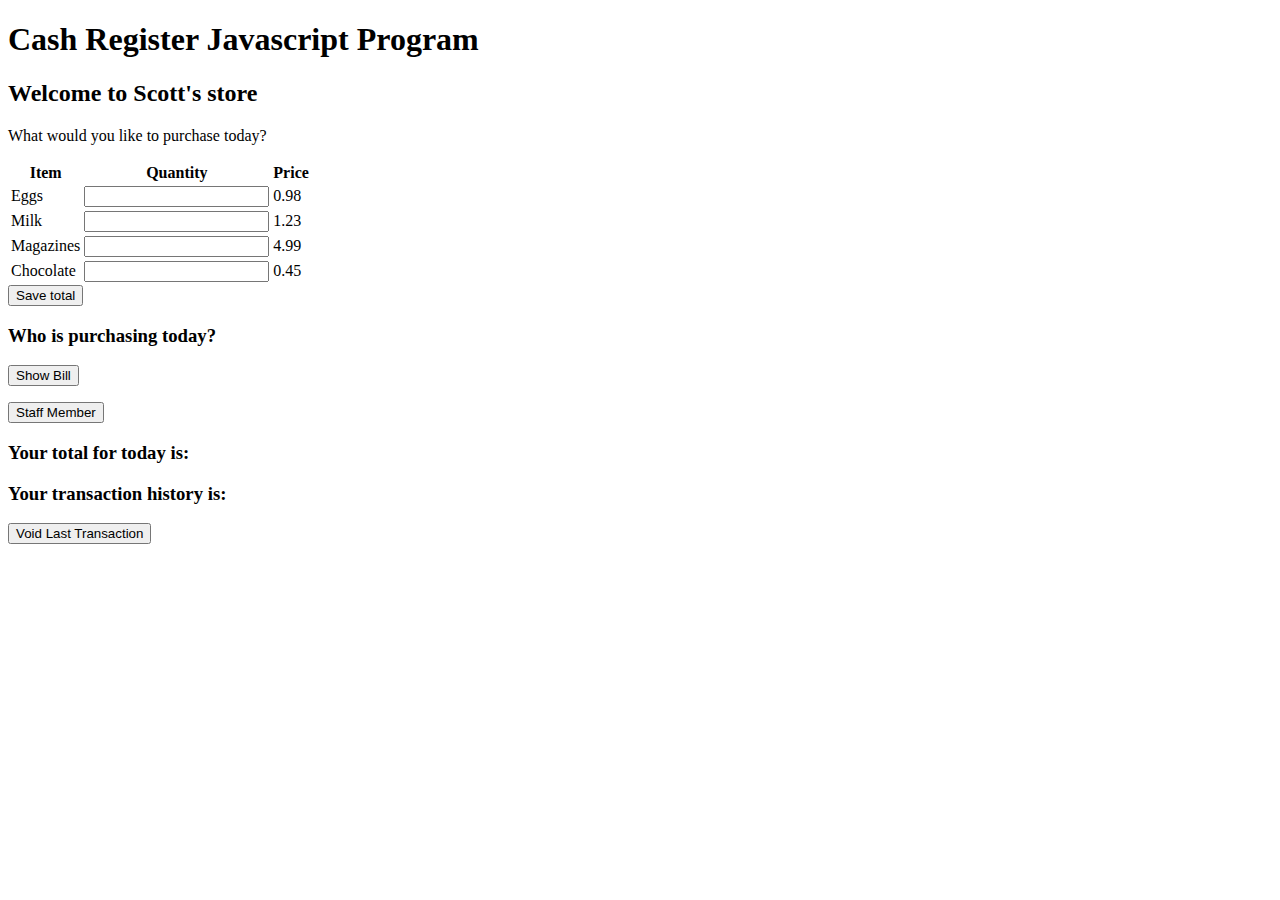
==== CashRegisterHTML.html @ c8240e4e "Added files for program" ====
<!DOCTYPE html>
<html>
<head>
<title>Cash Register</title>
<meta charset="utf-8"><link rel="stylesheet" type="text/css" href="../css/cashRegisterStyles.css">
<link href="https://fonts.googleapis.com/css?family=Open+Sans|Slabo+27px" rel="stylesheet">
</head>
<body>
<h1>Cash Register Javascript Program</h1>
<nav></nav>
<section>
<h2>Welcome to Scott's store</h2>
<p>What would you like to purchase today?</p>

<form id="shoppingForm">
<table id="orderForm">
      <th>
        <span>Item</span>
      </th>
      <th>
        <span>Quantity</span>
      </th>
      <th>
        <span>Price</span>
      </th>
    <tr>
      <td>
        <span>Eggs</span>
      </td>
      <td>
        <input type="text" id="eggsQty">
      </td>
      <td>
        <span id="eggsCost">0.98</span>
      </td>
    </tr>
    <tr>
      <td>
        <span>Milk</span>
      </td>
      <td>
        <input type="text" id="milkQty">
      </td>
      <td>
        <span id="milkCost">1.23</span>
      </td>
    </tr>
    <tr>
      <td>
        <span>Magazines</span>
      </td>
      <td>
        <input type="text" id="magazinesQty">
      </td>
      <td>
        <span id="magazinesCost">4.99</span>
      </td>
    </tr>
    <tr>
      <td>
        <span>Chocolate</span>
      </td>
      <td>
        <input type="text" id="chocolateQty">
      </td>
      <td>
        <span id="chocolateCost">0.45</span>
      </td>
    </tr>
    </table>
<input type="button" onClick="cashRegister.scan()" value="Save total">

</section>

<h3>Who is purchasing today?</h3>
<p><input type="button" onclick="showBill()" value="Show Bill"></p>
<p><input type="button" id="StaffMember" value="Staff Member" onclick="showStaff()"></p>
<div id="staffMembers" style="display:none">
  <p>Which staff member?</p>
  <input type="radio" name="staff" value="Bob" id="bob">Bob<br>
  <input type="radio" name="staff" value="Susan" id="susan">Susan<br>
  <input type="radio" name="staff" value="Scott" id="scott">Scott<br>
  <input type="button" id="staffDiscount" onclick="applyStaffDiscount()" value="Apply staff discount">
</div>

<h3>Your total for today is:</h3><span id="totalOutput"></span>

<h3>Your transaction history is:</h3><span id="receipt"></span>


<input type="button" onclick="voidLastTransaction()" value="Void Last Transaction">

</section>
<script src="../js/cashRegister.js">
</script>
</body>
</html>
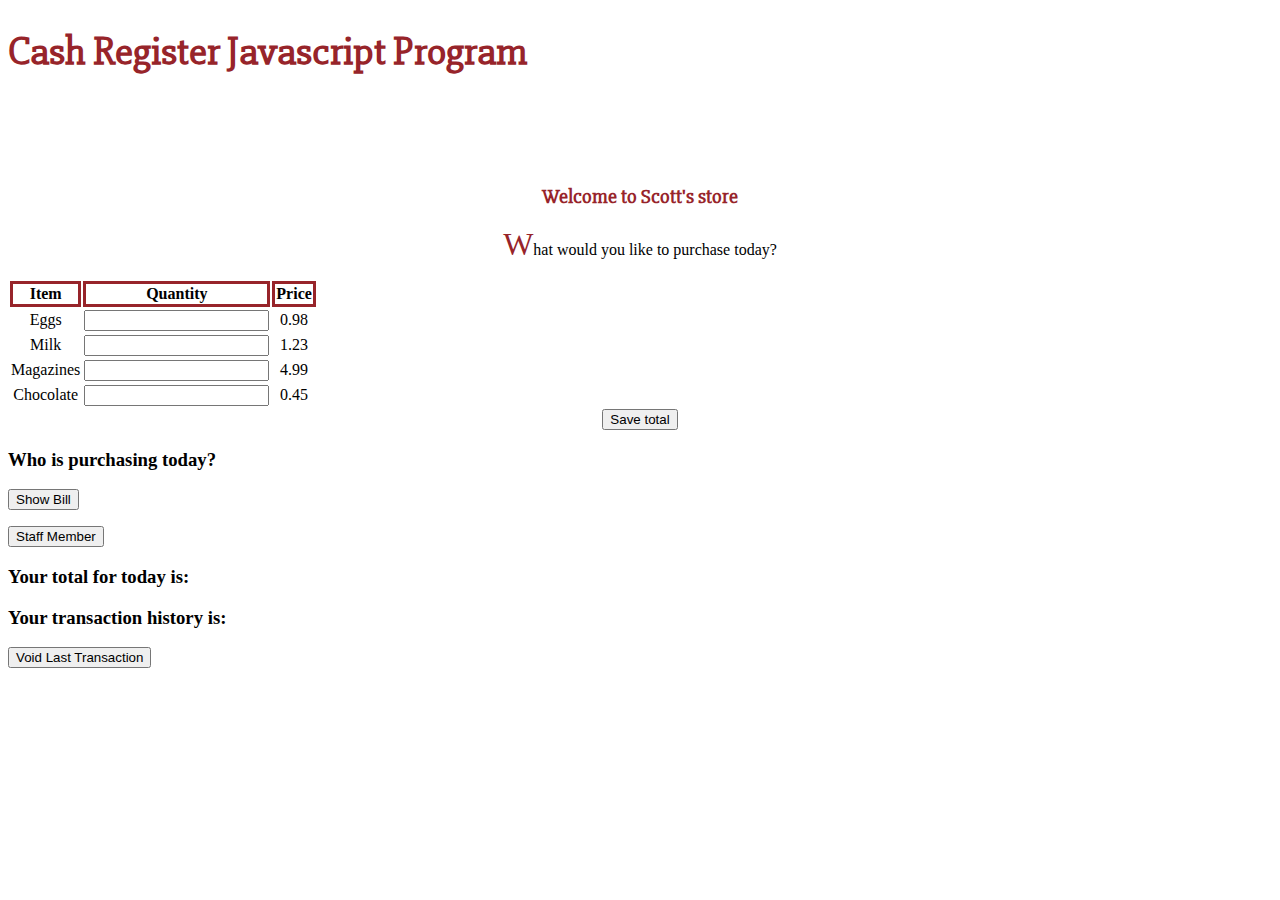
==== commit d4b46c56: "Staff discount function now working." ====
--- a/CashRegisterHTML.html
+++ b/CashRegisterHTML.html
@@ -2,7 +2,7 @@
 <html>
 <head>
 <title>Cash Register</title>
-<meta charset="utf-8"><link rel="stylesheet" type="text/css" href="../css/cashRegisterStyles.css">
+<meta charset="utf-8"><link rel="stylesheet" type="text/css" href="cashRegisterStyles.css">
 <link href="https://fonts.googleapis.com/css?family=Open+Sans|Slabo+27px" rel="stylesheet">
 </head>
 <body>
@@ -91,7 +91,7 @@
 <input type="button" onclick="voidLastTransaction()" value="Void Last Transaction">
 
 </section>
-<script src="../js/cashRegister.js">
+<script src="cashRegister.js">
 </script>
 </body>
 </html>
--- a/cashRegisterStyles.css
+++ b/cashRegisterStyles.css
@@ -0,0 +1,170 @@
+.container 	{
+	width:80%;
+	max-width:1055px;
+	min-width:800px;
+	margin: auto;
+	}
+
+nav			{
+	background-color: white;
+	width:100%;
+	height:50px;
+	margin: auto;
+	font-size:20px;
+	text-align: center;
+	padding-top: 15px;
+	font-family: 'Open Sans', sans-serif;
+	}
+section 	{
+		background-color:white;
+		width:100%;
+		text-align:center;
+	}
+nav img {
+	height: 20px;
+	width: 20px;
+}
+
+
+header		{
+	background-color:black;
+	width:100%;
+	height:406px;
+	font-size:100px;
+	text-align:center;
+}
+h1 {
+	font-family: 'Slabo 27px', serif;
+	color: #97242A;
+	font-size: 40px;
+}
+h2 {
+	font-family: 'Slabo 27px', serif;
+	color: #97242A;
+	font-size: 20px;
+}
+
+article{
+	background-color:white;
+	width:60%;
+	font-size:15px;
+	margin:0 auto;
+	font-family: 'Open Sans', sans-serif;
+	text-align: left;
+	}
+#social {
+	background-color: white;
+	width:320px;
+    border-radius: 5px;
+	border-style: solid;
+	margin:0 auto;
+	padding: 2px;
+	border-color: #97242A;
+	text-align: center;
+}
+#icons {
+	margin:0 auto;
+	text-align: center;
+}
+#facebook {
+	-ms-transform: rotate(7deg); /* IE 9 */
+    -webkit-transform:rotate(7deg);/* Chrome, Safari, Opera */
+    transform: rotate(7deg);
+	padding-top: 8px;
+	padding-bottom: 8px;
+}
+#twitter {
+	-ms-transform: rotate(-7deg); /* IE 9 */
+    -webkit-transform:rotate(-7deg);/* Chrome, Safari, Opera */
+    transform: rotate(-7deg);
+	padding-top: 8px;
+	padding-bottom: 8px;
+	display: inline;
+}
+#instagram {
+	-ms-transform: rotate(7deg); /* IE 9 */
+    -webkit-transform:rotate(7deg);/* Chrome, Safari, Opera */
+    transform: rotate(7deg);
+	padding-top: 8px;
+	padding-bottom: 8px;
+	display: inline;
+}
+.discography  td,th {
+	border-collapse: collapse;
+	border-style: solid;
+	border-color: #97242A;
+	margin:0 auto;
+	text-align: center;
+}
+article li {
+	list-style-type: lower-alpha;
+	margin: 0 auto;
+	padding: 0;
+	text-align: center;
+	background-color: black;
+	color: white;
+	list-style-position:inside;
+}
+article ol {
+	text-align: left;
+}
+
+footer {
+	background-color: white;
+	width:100%;
+	height:50px;
+	margin: auto;
+	font-size:15px;
+	border-style: dotted;
+	text-align: center;
+	text-align: center;
+	padding-top: 15px;
+}
+footer a {
+	color: #97242A;
+}
+td img {
+	padding: 20px;
+	margin:0 auto;
+}
+a:visited {
+	color:#FFBD4A;
+}
+a:hover {
+	color:blue;
+}
+a:active {
+	color: #00C4CC
+}
+p::first-letter {
+    font-size: 200%;
+    color: #97242A;
+}
+span.error {
+	padding-left: 5px;
+	font-size:10px;
+	color:  red;
+	font-family: 'Open Sans', sans-serif;
+}
+
+
+
+video {
+	display: block;
+	margin: 0 auto;
+}
+label {
+	padding-top: 3px;
+	padding-bottom: 3px;
+}
+#Preferences {
+	border-style: solid;
+	border-color: #97242A;
+	padding: 10px;
+
+}
+#contact {
+	border-style: solid;
+	border-color: #97242A;
+	padding: 10px;
+}
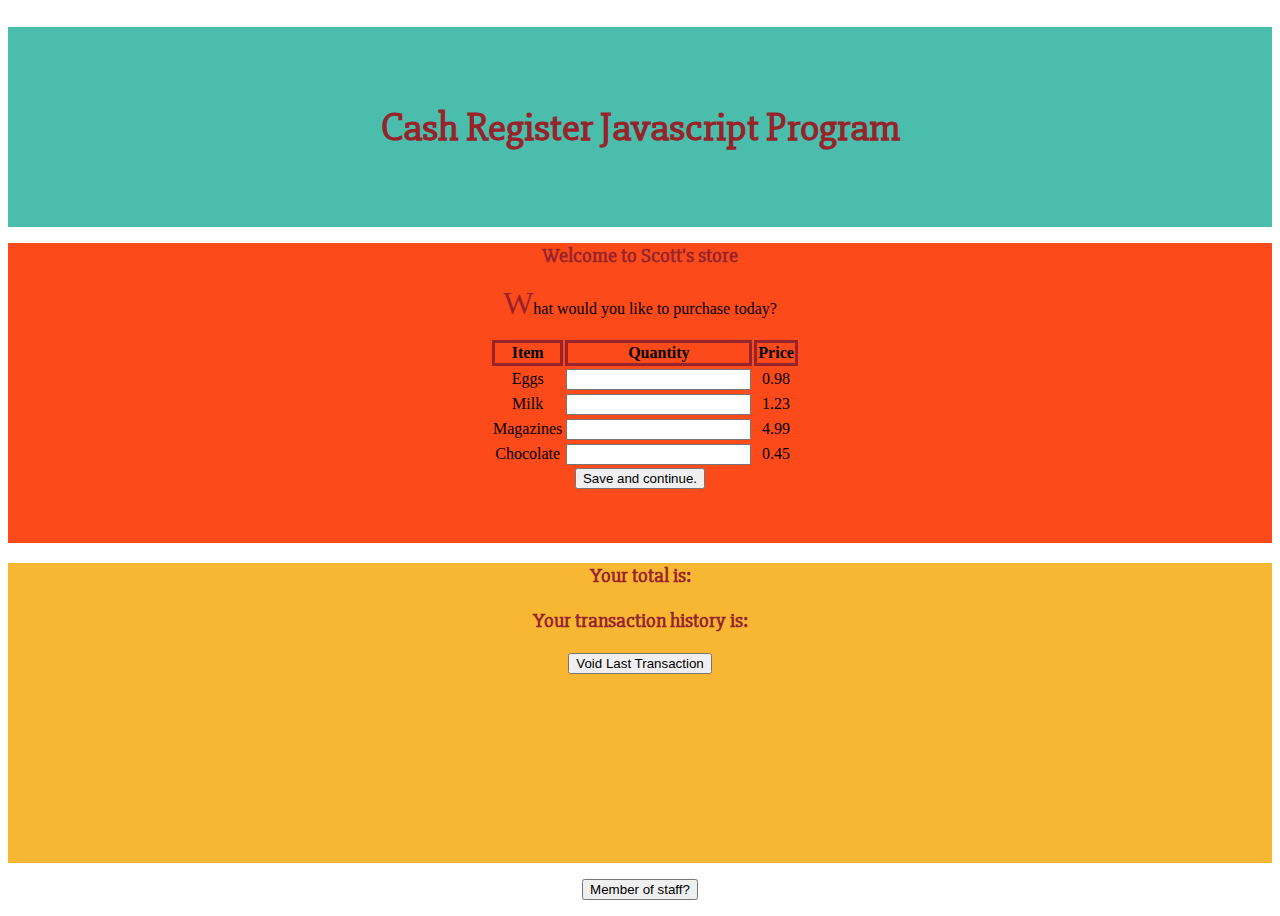
==== commit fe2dd0d9: "Now looping the item list so multiple items can be added to the cart at one time. Outputting transac" ====
--- a/CashRegisterHTML.html
+++ b/CashRegisterHTML.html
@@ -6,9 +6,13 @@
 <link href="https://fonts.googleapis.com/css?family=Open+Sans|Slabo+27px" rel="stylesheet">
 </head>
 <body>
+  <script src="cashRegister.js">
+  </script>
+<header>
 <h1>Cash Register Javascript Program</h1>
-<nav></nav>
+</header>
 <section>
+<div id="orderInput">
 <h2>Welcome to Scott's store</h2>
 <p>What would you like to purchase today?</p>
 
@@ -28,7 +32,7 @@
         <span>Eggs</span>
       </td>
       <td>
-        <input type="text" id="eggsQty">
+        <input type="text" name="item" id="eggsQty">
       </td>
       <td>
         <span id="eggsCost">0.98</span>
@@ -39,7 +43,7 @@
         <span>Milk</span>
       </td>
       <td>
-        <input type="text" id="milkQty">
+        <input type="text" name="item" id="milkQty">
       </td>
       <td>
         <span id="milkCost">1.23</span>
@@ -50,7 +54,7 @@
         <span>Magazines</span>
       </td>
       <td>
-        <input type="text" id="magazinesQty">
+        <input type="text" name="item" id="magazinesQty">
       </td>
       <td>
         <span id="magazinesCost">4.99</span>
@@ -61,37 +65,37 @@
         <span>Chocolate</span>
       </td>
       <td>
-        <input type="text" id="chocolateQty">
+        <input type="text" name="item" id="chocolateQty">
       </td>
       <td>
         <span id="chocolateCost">0.45</span>
       </td>
     </tr>
     </table>
-<input type="button" onClick="cashRegister.scan()" value="Save total">
+<input type="button" class="button" onClick="cashRegister.scan();showBill(); " value="Save and continue.">
+</div>
+
+<div id="totals">
+<h3>Your total is:</h3>
+<span id="totalOutput"></span>
+<h3>Your transaction history is:</h3>
+<span id="receipt"></span>
+<input type="button" onclick="cashRegister.voidLastTransaction()" value="Void Last Transaction">
+</div>
+<p><input type="button"  class="button" id="StaffMember" value="Member of staff?" onclick="showStaff()"></p>
+<div id="staffMembers" style="display:none">
+  <h3>Which staff member?</h3>
+  <form name="staffNames">
+  <input type="radio" name="staff" value="Bob" id="bob">Bob<br>
+  <input type="radio" name="staff" value="Susan" id="susan">Susan<br>
+  <input type="radio" name="staff" value="Scott" id="scott">Scott<br>
+  <input type="button" class="button"  id="staffDiscount" onclick="applyStaffDiscount()" value="Apply staff discount">
+</form>
+</div>
+
+
 
 </section>
 
-<h3>Who is purchasing today?</h3>
-<p><input type="button" onclick="showBill()" value="Show Bill"></p>
-<p><input type="button" id="StaffMember" value="Staff Member" onclick="showStaff()"></p>
-<div id="staffMembers" style="display:none">
-  <p>Which staff member?</p>
-  <input type="radio" name="staff" value="Bob" id="bob">Bob<br>
-  <input type="radio" name="staff" value="Susan" id="susan">Susan<br>
-  <input type="radio" name="staff" value="Scott" id="scott">Scott<br>
-  <input type="button" id="staffDiscount" onclick="applyStaffDiscount()" value="Apply staff discount">
-</div>
-
-<h3>Your total for today is:</h3><span id="totalOutput"></span>
-
-<h3>Your transaction history is:</h3><span id="receipt"></span>
-
-
-<input type="button" onclick="voidLastTransaction()" value="Void Last Transaction">
-
-</section>
-<script src="cashRegister.js">
-</script>
 </body>
 </html>
--- a/cashRegisterStyles.css
+++ b/cashRegisterStyles.css
@@ -15,11 +15,43 @@
 	padding-top: 15px;
 	font-family: 'Open Sans', sans-serif;
 	}
+.button {
+	    -webkit-transition-duration: 0.4s; /* Safari */
+	    transition-duration: 0.4s;
+			font: arial;
+	}
+
+.button:hover {
+	    background-color: grey; /* Green */
+	    color: white;
+			font: arial;
+	}
 section 	{
 		background-color:white;
 		width:100%;
 		text-align:center;
 	}
+#orderInput {
+	background-color: #FC4A1A;
+	width:100%;
+	height:300px;
+}
+#totalOutput,#receipt{
+	border: 1px;
+	border-color: white;
+	font-size: 15px;
+	color: white;
+	font-family: 'Slabo 27px', serif;
+}
+#totals {
+	background-color: #F7B733;
+	width:100%;
+	height:300px;
+}
+form {
+	    width: 300px;
+	    margin: 0 auto;
+	}
 nav img {
 	height: 20px;
 	width: 20px;
@@ -27,9 +59,9 @@
 
 
 header		{
-	background-color:black;
-	width:100%;
-	height:406px;
+	background-color: #4ABDAC;
+	width:100%;
+	height:200px;
 	font-size:100px;
 	text-align:center;
 }
@@ -37,8 +69,17 @@
 	font-family: 'Slabo 27px', serif;
 	color: #97242A;
 	font-size: 40px;
+	text-align:center;
+	position: relative;
+	top: 50%;
+	transform: translateY(-50%);
 }
 h2 {
+	font-family: 'Slabo 27px', serif;
+	color: #97242A;
+	font-size: 20px;
+}
+h3 {
 	font-family: 'Slabo 27px', serif;
 	color: #97242A;
 	font-size: 20px;
